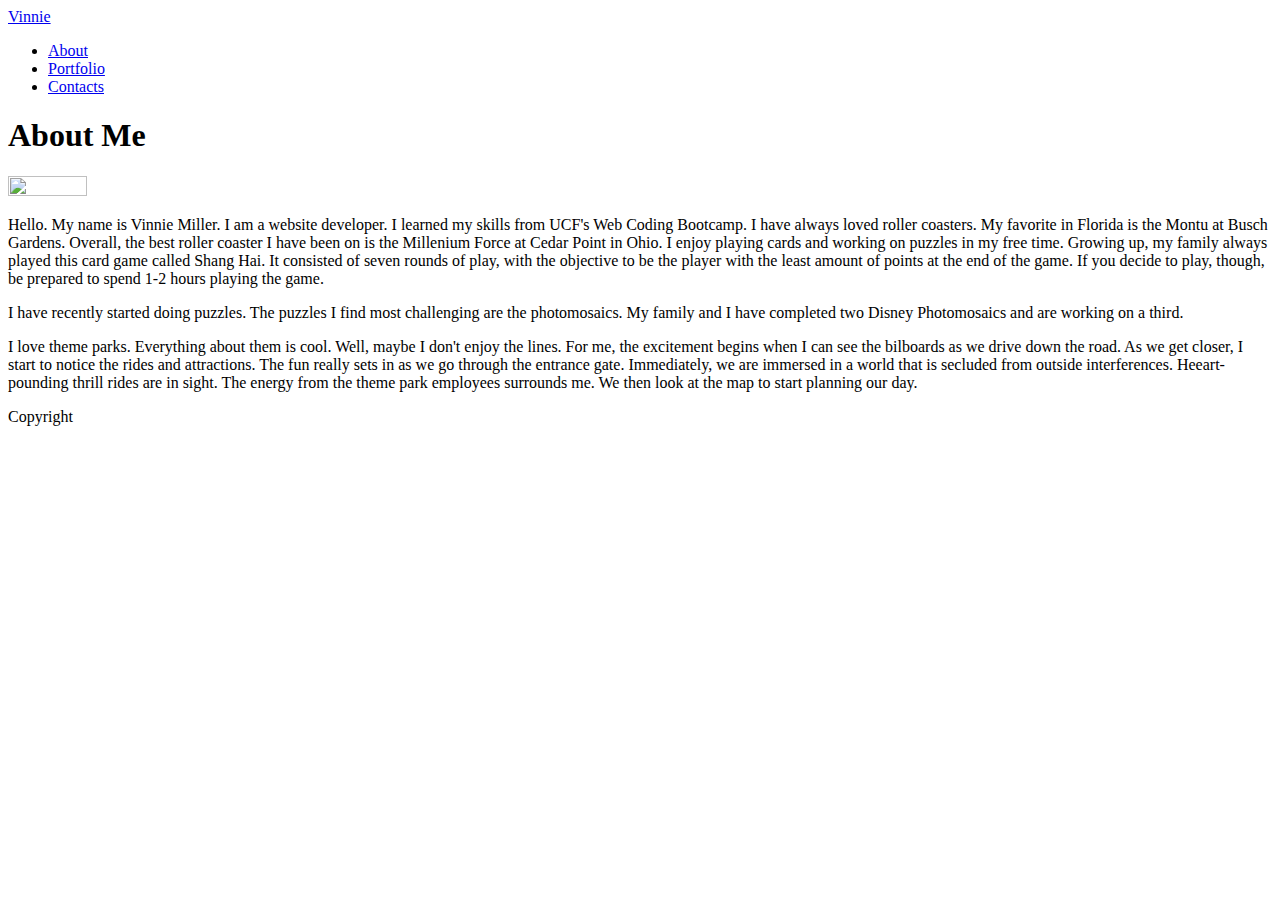
==== index.html @ 76bb171e "These pages are in the best form.  Do not use the others." ====
<!DOCTYPE html>
<html>

<head>
    <meta charset="utf-8">
    <meta http-equiv="X-UA-Compatible" content="IE=edge">
    <title>My Portfolio</title>
    <meta name="viewport" content="width=device-width, initial-scale=1">
    <link rel="stylesheet" type="text/css" media="screen" href="stylereset.css">
    <!-- <link rel="stylesheet" type="text/css" media="screen" href="/assets/css/style.css"> -->
    
</head>
    <header>
        <div class="logo">
            <a href="index.html">Vinnie</a>
        </div>

    
        <nav>
             <ul>
                    <li> <a href="index.html">About</a> </li>
                    <li> <a href="portfolio.html">Portfolio</a> </li>
                    <li> <a href="contacts.html">Contacts</a> </li>
             </ul>
            
         </nav>
    </header>
        
    <body>
    

    <h1>About Me</h1>
    <div class="wrapper">
    <img src="../images/Vprofilepic2.jpg" height="25%" ; width="25%">

    <p>
        Hello. My name is Vinnie Miller. I am a website developer. I learned my skills from UCF's Web Coding Bootcamp. I
        have always loved roller coasters.
        My favorite in Florida is the Montu at Busch Gardens. Overall, the best roller coaster I have been on is the
        Millenium Force at Cedar Point in Ohio.
        I enjoy playing cards and working on puzzles in my free time. Growing up, my family always played this card game
        called Shang Hai. It consisted of
        seven rounds of play, with the objective to be the player with the least amount of points at the end of the
        game. If you decide to play, though, be
        prepared to spend 1-2 hours playing the game. 
    </p>
    <p>
        I have recently started doing puzzles. The puzzles I find most
        challenging are the photomosaics. My
        family and I have completed two Disney Photomosaics and are working on a third.
    </p>
        
    <p>
        I love theme parks. Everything about them is cool. Well, maybe I don't enjoy the lines. For me, the excitement
        begins when I can see the bilboards as we
        drive down the road. As we get closer, I start to notice the rides and attractions. The fun really sets in as we
        go through the entrance gate.
        Immediately, we are immersed in a world that is secluded from outside interferences. Heeart-pounding thrill
        rides are in sight. The energy from the
        theme park employees surrounds me. We then look at the map to start planning our day.
    </p>
    </div>

    <section>
        <footer>
            Copyright
        </footer>
    </section>
    <!-- </div> -->

</body>

</html>
---- assets/css/style.css ----
header {

}

.logo {

    }

nav {

}

body {
    width: 960px;
    padding: 0%;
    margin: 0%;
    font-family: 'Courier New', Courier, monospace;
    font-size: 18px;
    color: #eff3eb;
    background: white;
}
.wrapper {

}

h1 {

}

img {

}

p {

}
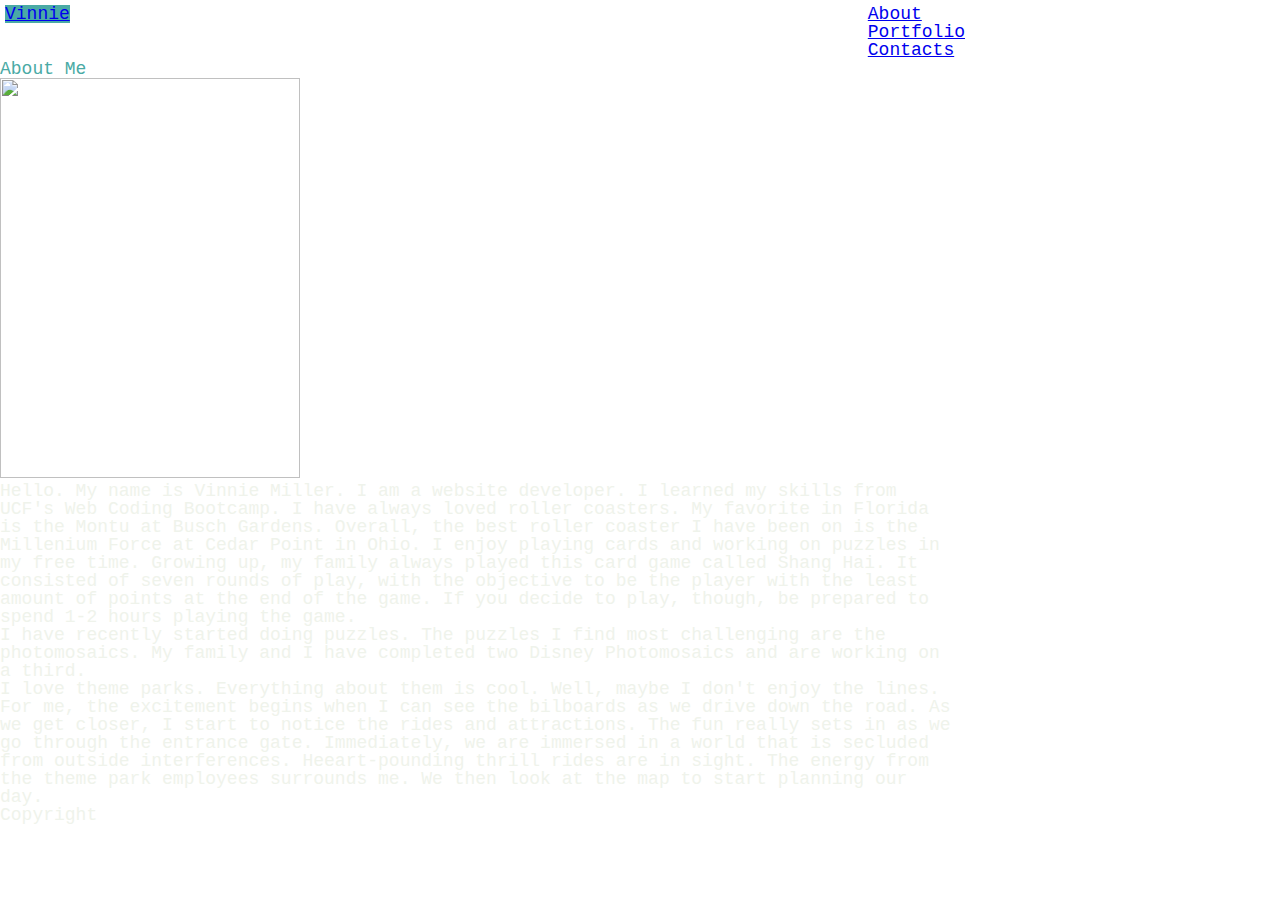
==== commit 55cc6d7d: "These now have the CSS Reset" ====
--- a/index.html
+++ b/index.html
@@ -6,8 +6,8 @@
     <meta http-equiv="X-UA-Compatible" content="IE=edge">
     <title>My Portfolio</title>
     <meta name="viewport" content="width=device-width, initial-scale=1">
-    <link rel="stylesheet" type="text/css" media="screen" href="stylereset.css">
-    <!-- <link rel="stylesheet" type="text/css" media="screen" href="/assets/css/style.css"> -->
+    <link rel="stylesheet" type="text/css" media="screen" href="resetcss.css">
+    <link rel="stylesheet" type="text/css" media="screen" href="/assets/css/style.css">
     
 </head>
     <header>
@@ -31,7 +31,7 @@
 
     <h1>About Me</h1>
     <div class="wrapper">
-    <img src="../images/Vprofilepic2.jpg" height="25%" ; width="25%">
+    <img src="../images/Vprofilepic2.jpg" >
 
     <p>
         Hello. My name is Vinnie Miller. I am a website developer. I learned my skills from UCF's Web Coding Bootcamp. I
--- a/resetcss.css
+++ b/resetcss.css
@@ -0,0 +1,43 @@
+html, body, div, span, applet, object, iframe,
+h1, h2, h3, h4, h5, h6, p, blockquote, pre,
+a, abbr, acronym, address, big, cite, code,
+del, dfn, em, img, ins, kbd, q, s, samp,
+small, strike, strong, sub, sup, tt, var,
+b, u, i, center,
+dl, dt, dd, ol, ul, li,
+fieldset, form, label, legend,
+table, caption, tbody, tfoot, thead, tr, th, td,
+article, aside, canvas, details, embed, 
+figure, figcaption, footer, header, hgroup, 
+menu, nav, output, ruby, section, summary,
+time, mark, audio, video {
+	margin: 0;
+	padding: 0;
+	border: 0;
+	font-size: 100%;
+	font: inherit;
+	vertical-align: baseline;
+}
+/* HTML5 display-role reset for older browsers */
+article, aside, details, figcaption, figure, 
+footer, header, hgroup, menu, nav, section {
+	display: block;
+}
+body {
+	line-height: 1;
+}
+ol, ul {
+	list-style: none;
+}
+blockquote, q {
+	quotes: none;
+}
+blockquote:before, blockquote:after,
+q:before, q:after {
+	content: '';
+	content: none;
+}
+table {
+	border-collapse: collapse;
+	border-spacing: 0;
+}--- a/assets/css/style.css
+++ b/assets/css/style.css
@@ -1,14 +1,20 @@
 
 header {
+    height: 50px;
+    width: 960px;
+    margin: 5px;
+    padding: 0;
 
 }
 
 .logo {
+    float: left;
+    background-color: #4aaaa5;
 
     }
 
 nav {
-
+    float: right;
 }
 
 body {
@@ -20,16 +26,18 @@
     color: #eff3eb;
     background: white;
 }
+
 .wrapper {
 
 }
 
 h1 {
-
+    color: #4aaaa5
 }
 
 img {
-
+    height: 400px;
+    width:  300px;
 }
 
 p {
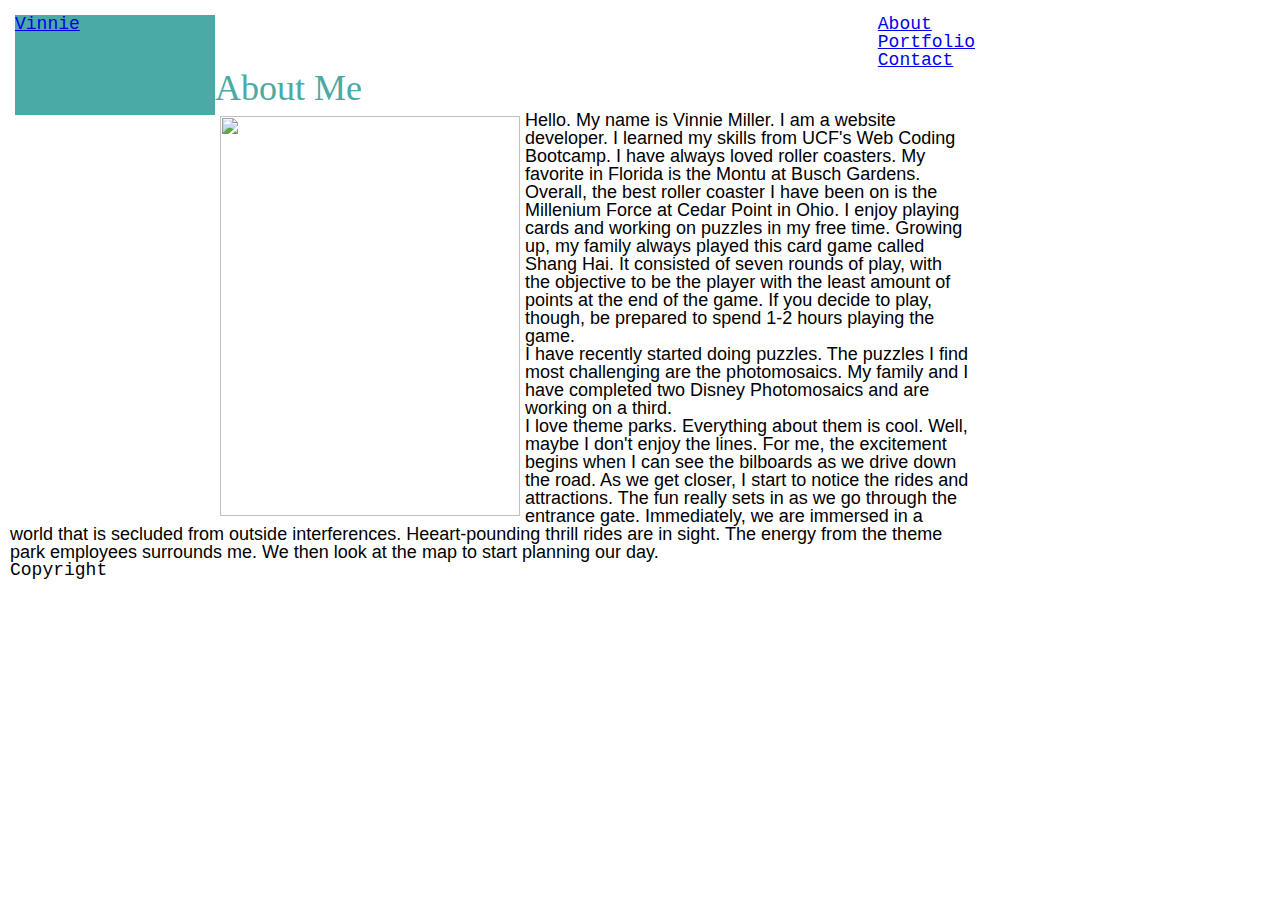
==== commit f6739700: "Web pages with css started" ====
--- a/index.html
+++ b/index.html
@@ -7,23 +7,24 @@
     <title>My Portfolio</title>
     <meta name="viewport" content="width=device-width, initial-scale=1">
     <link rel="stylesheet" type="text/css" media="screen" href="resetcss.css">
-    <link rel="stylesheet" type="text/css" media="screen" href="/assets/css/style.css">
+    <link rel="stylesheet" type="text/css" media="screen" href="style.css">
     
 </head>
     <header>
-        <div class="logo">
-            <a href="index.html">Vinnie</a>
-        </div>
+       <div class="clearfix">
+            <div class="logo">
+                <a href="index.html">Vinnie</a>
+            </div>
 
     
-        <nav>
-             <ul>
+            <nav>
+                <ul>
                     <li> <a href="index.html">About</a> </li>
                     <li> <a href="portfolio.html">Portfolio</a> </li>
-                    <li> <a href="contacts.html">Contacts</a> </li>
-             </ul>
-            
-         </nav>
+                    <li> <a href="contacts.html">Contact</a> </li>
+                </ul>
+            </nav>
+        </div>
     </header>
         
     <body>
@@ -66,7 +67,7 @@
             Copyright
         </footer>
     </section>
-    <!-- </div> -->
+    
 
 </body>
 
--- a/style.css
+++ b/style.css
@@ -0,0 +1,65 @@
+
+header {
+    height: 50px;
+    width: 960px;
+    margin: 5px;
+    padding: 0;
+
+}
+
+.logo {
+    float: left;
+    background-color: #4aaaa5;
+    height: 100px;
+    width: 200px;
+
+    }
+
+nav {
+    float: right;
+    position: relative;
+    }
+
+nav li a {
+    display: inline;
+    
+}
+
+.clearfix::after {
+    content: "";
+    clear: both;
+}
+
+body {
+    width: 960px;
+    padding: 5px;
+    margin: 5px;
+    font-family: 'Courier New', Courier, monospace;
+    font-size: 18px;
+    background: white;
+}
+
+.wrapper {
+
+}
+
+h1 {
+    color: #4aaaa5;
+    font-family: 'Georgia', Times, Times New Roman, serif;
+    font-size: 36px;
+    margin: 5px;
+}
+
+img {
+    height: 400px;
+    width:  300px;
+    float: left;
+    margin: 5px;
+}
+
+p {
+    font-family: Arial, Helvetica, sans-serif;
+    color: black;
+}
+
+
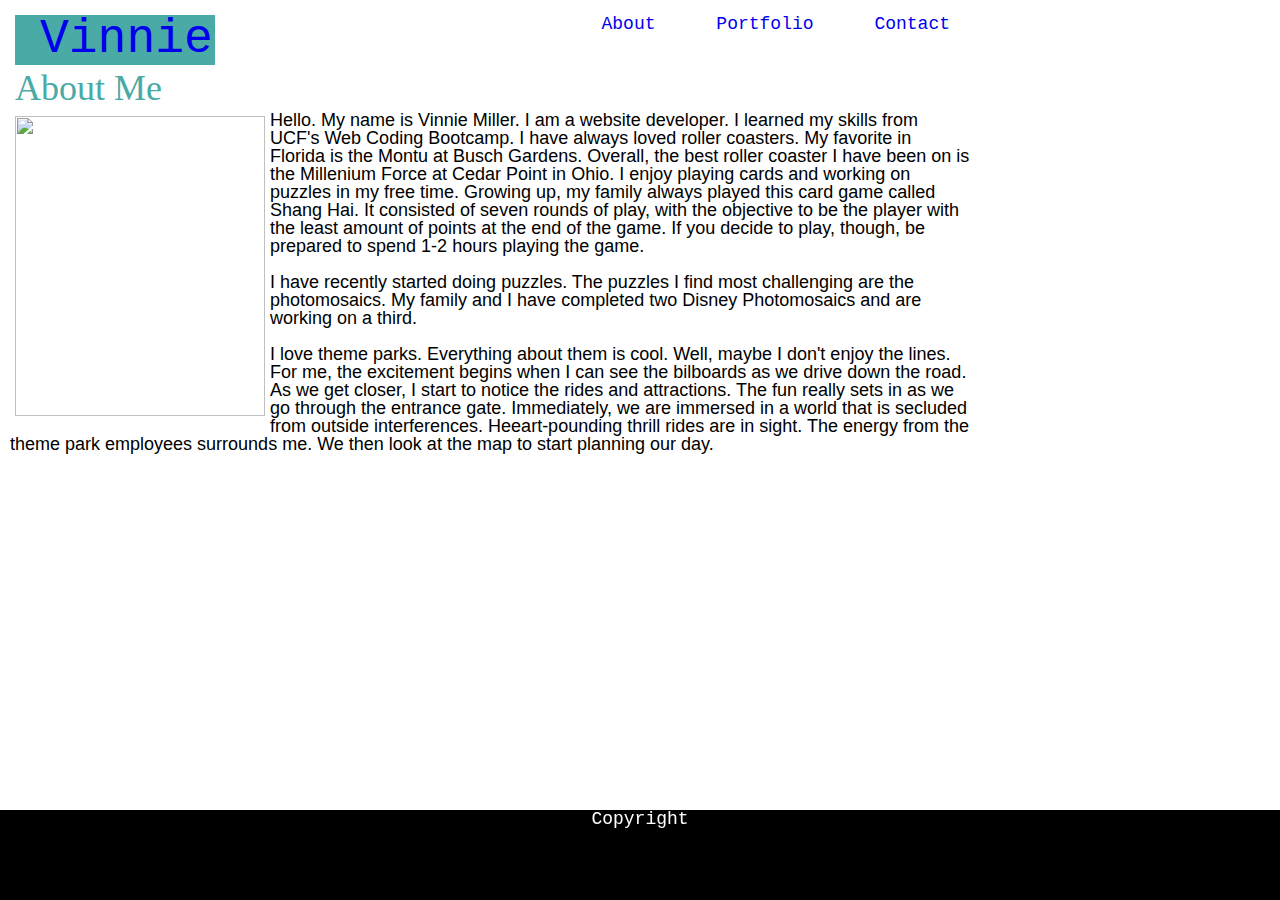
==== commit d006e055: "Updated Navigation and styling" ====
--- a/index.html
+++ b/index.html
@@ -11,20 +11,23 @@
     
 </head>
     <header>
-       <div class="clearfix">
+            
+        <!-- logo -->
             <div class="logo">
-                <a href="index.html">Vinnie</a>
+
+                <a id="logoname" href="index.html">Vinnie</a>
+
             </div>
 
     
-            <nav>
-                <ul>
-                    <li> <a href="index.html">About</a> </li>
-                    <li> <a href="portfolio.html">Portfolio</a> </li>
-                    <li> <a href="contacts.html">Contact</a> </li>
-                </ul>
-            </nav>
-        </div>
+           <!-- navigation -->
+               <nav class="navbar">
+                     <a  href="index.html">About</a> 
+                     <a  href="portfolio.html">Portfolio</a> 
+                     <a  href="contacts.html">Contact</a> 
+                </nav>
+            
+        
     </header>
         
     <body>
@@ -45,12 +48,13 @@
         game. If you decide to play, though, be
         prepared to spend 1-2 hours playing the game. 
     </p>
+    <br>
     <p>
         I have recently started doing puzzles. The puzzles I find most
         challenging are the photomosaics. My
         family and I have completed two Disney Photomosaics and are working on a third.
     </p>
-        
+        <br>
     <p>
         I love theme parks. Everything about them is cool. Well, maybe I don't enjoy the lines. For me, the excitement
         begins when I can see the bilboards as we
@@ -62,11 +66,11 @@
     </p>
     </div>
 
-    <section>
+    
         <footer>
             Copyright
         </footer>
-    </section>
+    
     
 
 </body>
--- a/style.css
+++ b/style.css
@@ -9,20 +9,26 @@
 
 .logo {
     float: left;
+    font-size: 48px;
     background-color: #4aaaa5;
-    height: 100px;
+    height: 50px;
     width: 200px;
+    text-decoration: none;
 
     }
 
-nav {
+#logoname {
+
+    text-decoration: none;
+} 
+
+a {
+    margin: 25px;
+    text-decoration: none;
+}
+.navbar {
     float: right;
-    position: relative;
-    }
 
-nav li a {
-    display: inline;
-    
 }
 
 .clearfix::after {
@@ -39,10 +45,6 @@
     background: white;
 }
 
-.wrapper {
-
-}
-
 h1 {
     color: #4aaaa5;
     font-family: 'Georgia', Times, Times New Roman, serif;
@@ -51,8 +53,8 @@
 }
 
 img {
-    height: 400px;
-    width:  300px;
+    height: 300px;
+    width:  250px;
     float: left;
     margin: 5px;
 }
@@ -62,4 +64,38 @@
     color: black;
 }
 
+footer {
+    position: fixed;
+    left: 0;
+    bottom: 0;
+    height: 10%;
+    width: 100%;
+    background-color: black;
+    color: white;
+    text-align: center;
+  }
 
+  #name {
+    display: block;
+}
+
+#email {
+    display: block;
+
+}
+
+#message {
+    display: block;
+    grid-area: span;
+}
+form {
+    float: left;
+}
+
+ul {
+    list-style-type: none;
+    margin: 0;
+    padding: ;
+    display: inline;
+}
+
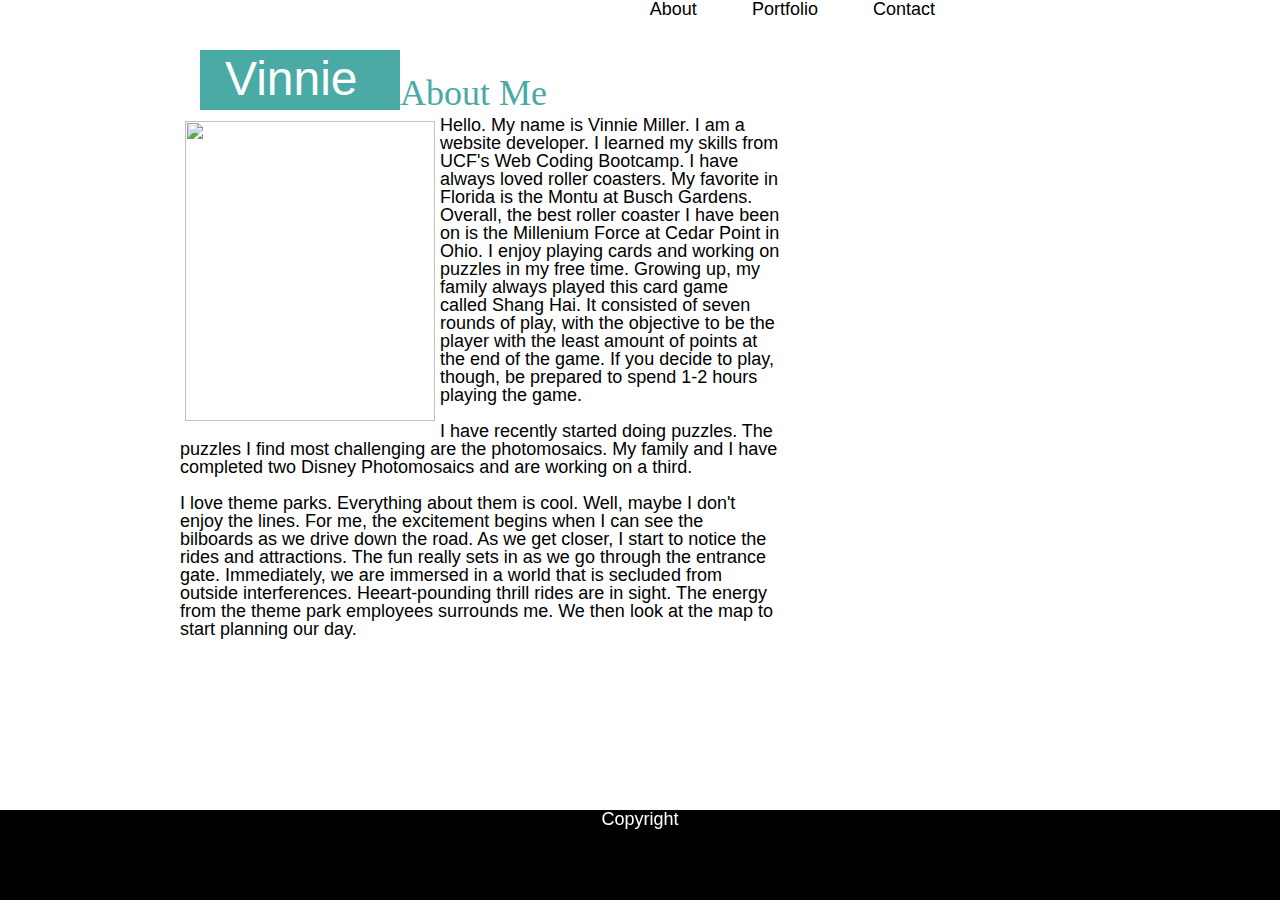
==== commit b194a41c: "used margins to set up logo location" ====
--- a/index.html
+++ b/index.html
@@ -29,12 +29,14 @@
             
         
     </header>
-        
+     <!-- this is the rest of the site    -->
     <body>
-    
+    <div class="wrapper">
 
     <h1>About Me</h1>
-    <div class="wrapper">
+
+    <section id="content">
+
     <img src="../images/Vprofilepic2.jpg" >
 
     <p>
@@ -72,7 +74,7 @@
         </footer>
     
     
-
+    </div>
 </body>
 
 </html>--- a/style.css
+++ b/style.css
@@ -2,50 +2,71 @@
 header {
     height: 50px;
     width: 960px;
-    margin: 5px;
+    margin: 0;
     padding: 0;
 
 }
-
+.wrapper {
+    width: 600px;
+    margin: 0 auto 0 auto;
+    padding: 20px;
+}
 .logo {
     float: left;
     font-size: 48px;
     background-color: #4aaaa5;
+    margin-top: 50px;
+    margin-left: 200px;
     height: 50px;
     width: 200px;
     text-decoration: none;
+    padding-top: 5px;
+    padding-bottom: 5px;
 
     }
 
 #logoname {
 
     text-decoration: none;
+    color: white;
+    font-family: 'Arial', 'Helvetica Neue', Helvetica, sans-serif;
+    text-emphasis: bold;
 } 
 
 a {
     margin: 25px;
     text-decoration: none;
+    color: black;
 }
 .navbar {
     float: right;
 
 }
-
-.clearfix::after {
-    content: "";
-    clear: both;
-}
+/* This is a clearfix */
+/* .clearfix::after { */
+    /* content: ""; */
+    /* clear: both; */
+   /* } */
 
 body {
     width: 960px;
-    padding: 5px;
-    margin: 5px;
-    font-family: 'Courier New', Courier, monospace;
+    padding: 0;
+    margin: 0;
+    font-family: 'Arial', 'Helvetica Neue', Helvetica, sans-serif;
     font-size: 18px;
     background: white;
 }
+.content {
+    width: 960px;
+    margin: 0 auto;
+}
+
+.wrapper {
+
+}
 
 h1 {
+
     color: #4aaaa5;
     font-family: 'Georgia', Times, Times New Roman, serif;
     font-size: 36px;
@@ -62,6 +83,7 @@
 p {
     font-family: Arial, Helvetica, sans-serif;
     color: black;
+    width: 100%;
 }
 
 footer {
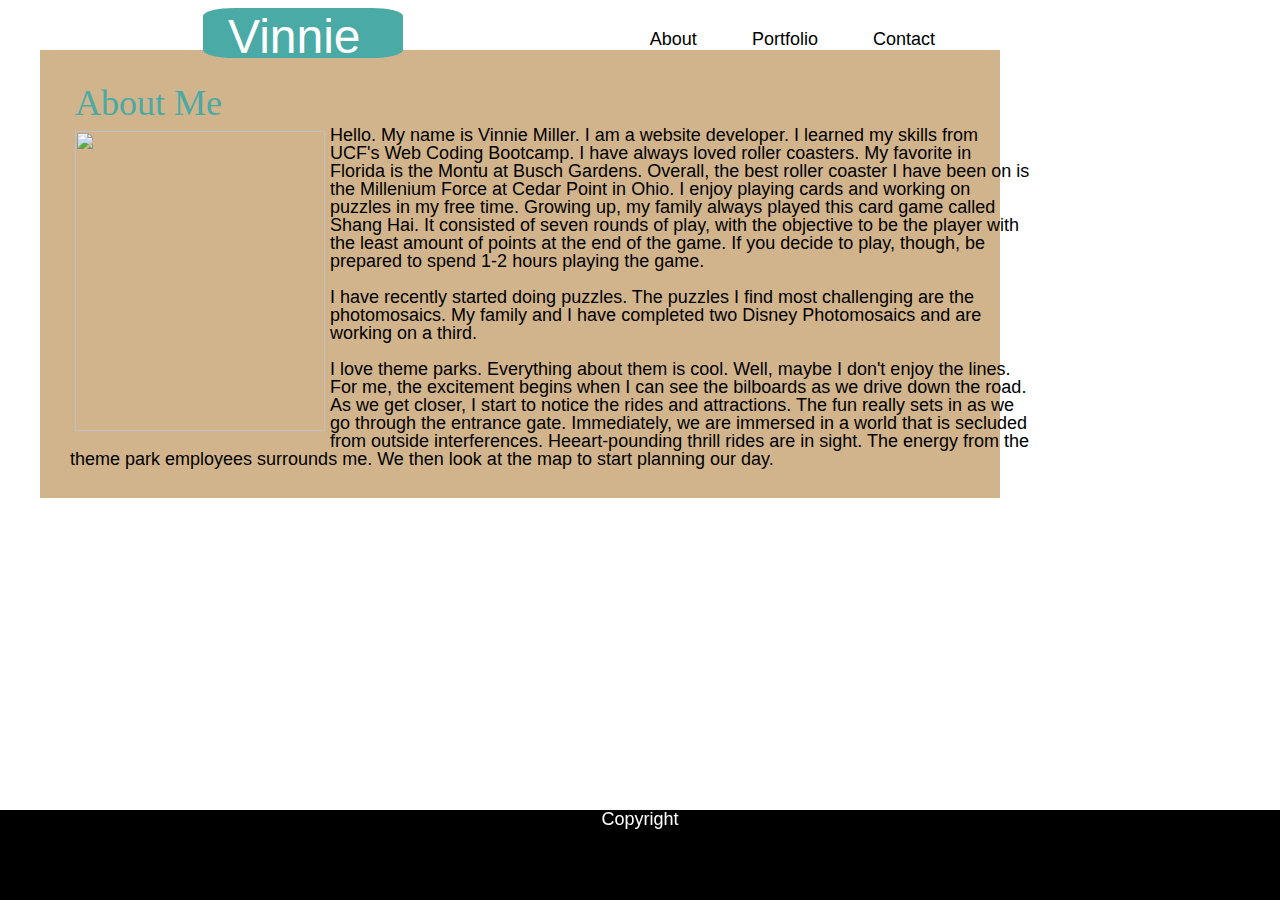
==== commit 435b715d: "final draft" ====
--- a/index.html
+++ b/index.html
@@ -32,10 +32,10 @@
      <!-- this is the rest of the site    -->
     <body>
     <div class="wrapper">
-
+            <section id="content">
     <h1>About Me</h1>
 
-    <section id="content">
+    
 
     <img src="../images/Vprofilepic2.jpg" >
 
@@ -66,6 +66,7 @@
         rides are in sight. The energy from the
         theme park employees surrounds me. We then look at the map to start planning our day.
     </p>
+    </section>
     </div>
 
     
--- a/style.css
+++ b/style.css
@@ -1,4 +1,6 @@
-
+* {
+    box-sizing: border-box;
+}
 header {
     height: 50px;
     width: 960px;
@@ -7,16 +9,24 @@
 
 }
 .wrapper {
-    width: 600px;
-    margin: 0 auto 0 auto;
-    padding: 20px;
+    width: 960px;
+    margin-left: 40px;
+    padding: 30px;
+    background: tan;
+}
+
+#content {
+width: 960px;
+
+
 }
 .logo {
     float: left;
     font-size: 48px;
+    border-radius: 16%;
     background-color: #4aaaa5;
-    margin-top: 50px;
-    margin-left: 200px;
+    margin-top: 8px;
+    margin-left: 203px;
     height: 50px;
     width: 200px;
     text-decoration: none;
@@ -40,6 +50,7 @@
 }
 .navbar {
     float: right;
+    padding-top: 30px;
 
 }
 /* This is a clearfix */
@@ -54,19 +65,18 @@
     margin: 0;
     font-family: 'Arial', 'Helvetica Neue', Helvetica, sans-serif;
     font-size: 18px;
-    background: white;
-}
+    background-image: url(lightgrey.png)
+    }
+
 .content {
     width: 960px;
     margin: 0 auto;
 }
 
-.wrapper {
 
-}
 
 h1 {
-
+    clear: left;
     color: #4aaaa5;
     font-family: 'Georgia', Times, Times New Roman, serif;
     font-size: 36px;
@@ -78,6 +88,7 @@
     width:  250px;
     float: left;
     margin: 5px;
+
 }
 
 p {
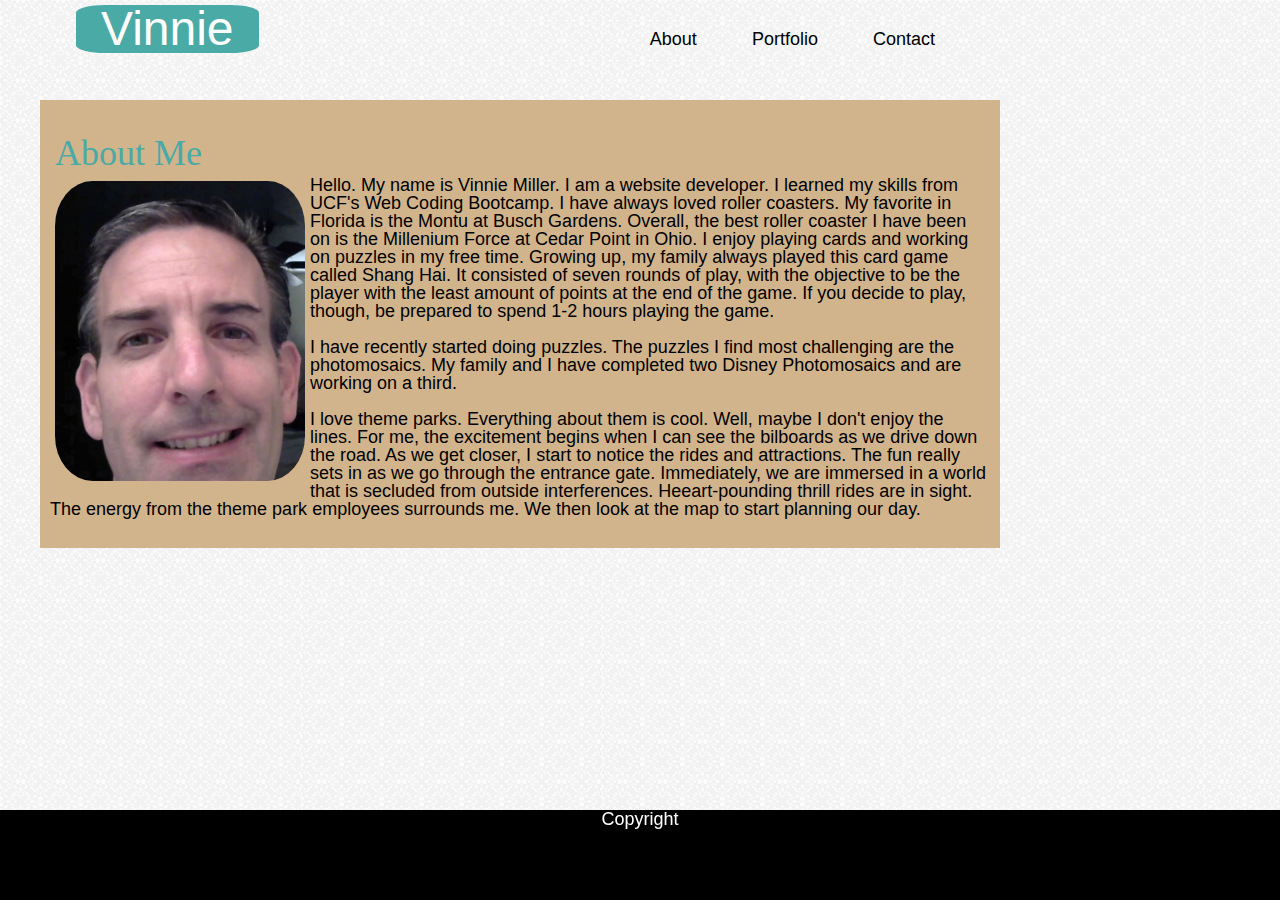
==== commit 5bde2a57: "added sentence to portfolio; added image of disaster dashboard; changed border of images and reduced" ====
--- a/index.html
+++ b/index.html
@@ -37,7 +37,7 @@
 
     
 
-    <img src="../images/Vprofilepic2.jpg" >
+    <img src="assets/images/Vprofilepic2.jpg" >
 
     <p>
         Hello. My name is Vinnie Miller. I am a website developer. I learned my skills from UCF's Web Coding Bootcamp. I
--- a/style.css
+++ b/style.css
@@ -9,14 +9,21 @@
 
 }
 .wrapper {
-    width: 960px;
+    width: 100%;
+    min-height: 100%;
+    margin-top: 50px;
     margin-left: 40px;
-    padding: 30px;
+    margin-right: auto;
+    margin-bottom:5px;
+    padding: 30px 10px;
     background: tan;
+    overflow: hidden;
+    
+    
 }
 
 #content {
-width: 960px;
+width: 100%;
 
 
 }
@@ -25,13 +32,8 @@
     font-size: 48px;
     border-radius: 16%;
     background-color: #4aaaa5;
-    margin-top: 8px;
-    margin-left: 203px;
-    height: 50px;
-    width: 200px;
-    text-decoration: none;
-    padding-top: 5px;
-    padding-bottom: 5px;
+    margin-left: 76px;
+    margin-top: 5px;
 
     }
 
@@ -53,11 +55,11 @@
     padding-top: 30px;
 
 }
-/* This is a clearfix */
-/* .clearfix::after { */
-    /* content: ""; */
-    /* clear: both; */
-   /* } */
+
+ .clearfix::after { 
+    content: "";
+    clear: both;
+    } 
 
 body {
     width: 960px;
@@ -65,7 +67,7 @@
     margin: 0;
     font-family: 'Arial', 'Helvetica Neue', Helvetica, sans-serif;
     font-size: 18px;
-    background-image: url(lightgrey.png)
+    background-image: url(light_grey.png)
     }
 
 .content {
@@ -88,7 +90,15 @@
     width:  250px;
     float: left;
     margin: 5px;
+    border-radius: 15%;
 
+}
+
+.portfolio-img {
+    height: 250px;
+    width:  250px;
+    float: left;
+    margin: 5px;
 }
 
 p {
@@ -125,10 +135,3 @@
     float: left;
 }
 
-ul {
-    list-style-type: none;
-    margin: 0;
-    padding: ;
-    display: inline;
-}
-
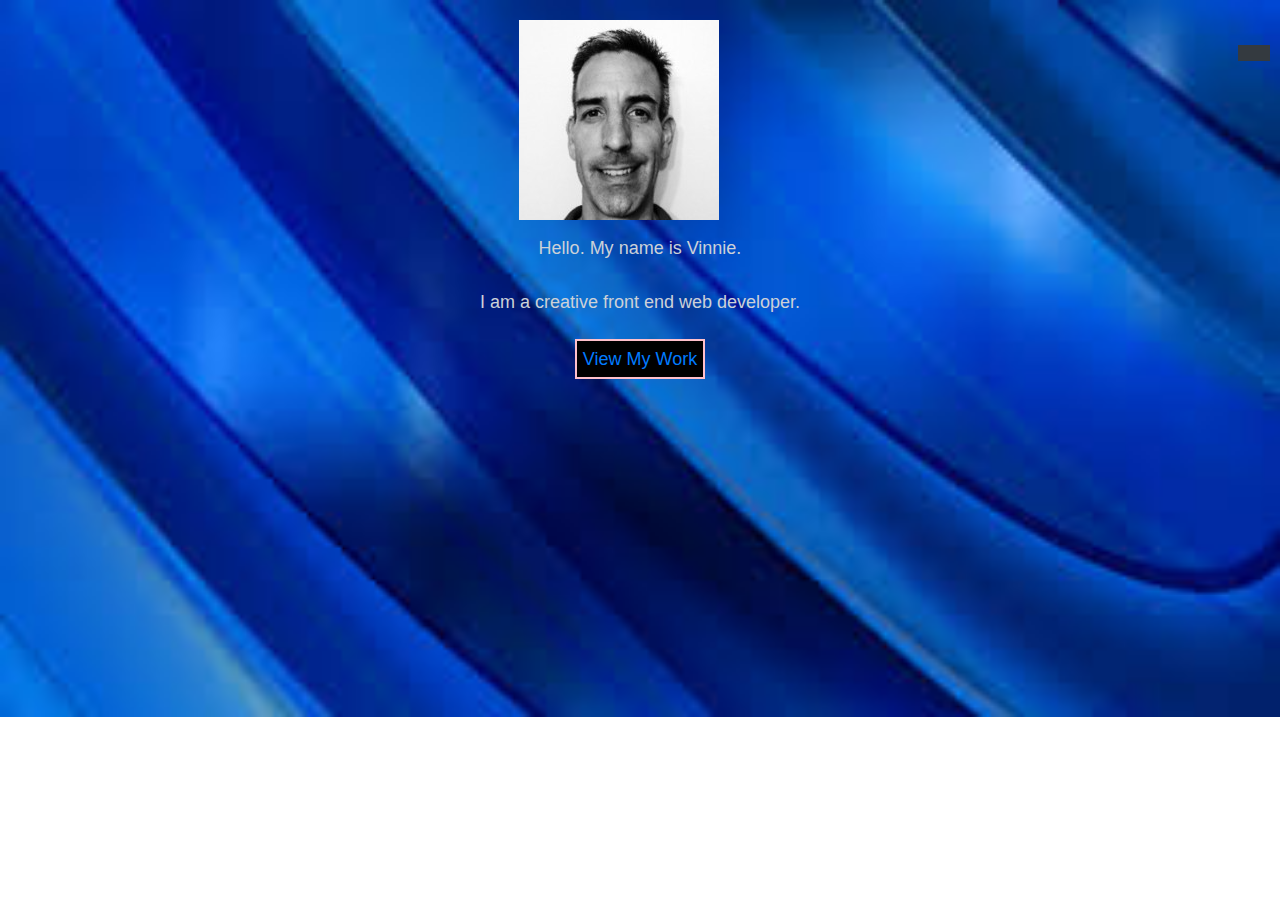
==== commit 89d74d53: "gave it a new look" ====
--- a/index.html
+++ b/index.html
@@ -6,76 +6,62 @@
     <meta http-equiv="X-UA-Compatible" content="IE=edge">
     <title>My Portfolio</title>
     <meta name="viewport" content="width=device-width, initial-scale=1">
+    <link rel="stylesheet" href="https://stackpath.bootstrapcdn.com/bootstrap/4.3.1/css/bootstrap.min.css" integrity="sha384-ggOyR0iXCbMQv3Xipma34MD+dH/1fQ784/j6cY/iJTQUOhcWr7x9JvoRxT2MZw1T" crossorigin="anonymous">
     <link rel="stylesheet" type="text/css" media="screen" href="resetcss.css">
     <link rel="stylesheet" type="text/css" media="screen" href="style.css">
     
 </head>
+
     <header>
             
         <!-- logo -->
-            <div class="logo">
+           <!-- <div class="logo">
+                <a id="logoname" href="index.html">Vinnie</a>
+            </div> -->
+    </header>
 
-                <a id="logoname" href="index.html">Vinnie</a>
-
-            </div>
-
-    
-           <!-- navigation -->
-               <nav class="navbar">
-                     <a  href="index.html">About</a> 
-                     <a  href="portfolio.html">Portfolio</a> 
-                     <a  href="contacts.html">Contact</a> 
-                </nav>
-            
-        
-    </header>
      <!-- this is the rest of the site    -->
     <body>
     <div class="wrapper">
-            <section id="content">
-    <h1>About Me</h1>
+               
+    <nav class="navbar navbar-dark bg-dark">
+        <div class="collapse navbar-collapse" id="navbarNav">
+            <ul class="navbar-nav">
+              <li class="nav-item active">
+                <a class="nav-link" href="index.html">Home <span class="sr-only">(current)</span></a>
+              </li>
+              <li class="nav-item">
+                <a class="nav-link" href="about.html">About</a>
+              </li>
+              <li class="nav-item">
+                <a class="nav-link" href="portfolio.html">Portfolio</a>
+              </li>
+              <li class="nav-item">
+                <a class="nav-link" href="contacts.html">Contact</a>
+              </li>
+              
+            </ul>
+          </div>
+      </nav>
+      <section id="content">
+          <img src="assets/images/Vprofilepic2.jpg" >
+        <p>Hello. My name is Vinnie.</p>
+        <p>I am a creative front end web developer.</p>
 
+        <button id="intro-button"><a class="intro-button" href="portfolio.html" >View My Work</a></button>
+
+
+        </section>
+</div>
     
+        
 
-    <img src="assets/images/Vprofilepic2.jpg" >
 
-    <p>
-        Hello. My name is Vinnie Miller. I am a website developer. I learned my skills from UCF's Web Coding Bootcamp. I
-        have always loved roller coasters.
-        My favorite in Florida is the Montu at Busch Gardens. Overall, the best roller coaster I have been on is the
-        Millenium Force at Cedar Point in Ohio.
-        I enjoy playing cards and working on puzzles in my free time. Growing up, my family always played this card game
-        called Shang Hai. It consisted of
-        seven rounds of play, with the objective to be the player with the least amount of points at the end of the
-        game. If you decide to play, though, be
-        prepared to spend 1-2 hours playing the game. 
-    </p>
-    <br>
-    <p>
-        I have recently started doing puzzles. The puzzles I find most
-        challenging are the photomosaics. My
-        family and I have completed two Disney Photomosaics and are working on a third.
-    </p>
-        <br>
-    <p>
-        I love theme parks. Everything about them is cool. Well, maybe I don't enjoy the lines. For me, the excitement
-        begins when I can see the bilboards as we
-        drive down the road. As we get closer, I start to notice the rides and attractions. The fun really sets in as we
-        go through the entrance gate.
-        Immediately, we are immersed in a world that is secluded from outside interferences. Heeart-pounding thrill
-        rides are in sight. The energy from the
-        theme park employees surrounds me. We then look at the map to start planning our day.
-    </p>
-    </section>
-    </div>
-
-    
-        <footer>
-            Copyright
-        </footer>
+              <script src="https://code.jquery.com/jquery-3.3.1.slim.min.js" integrity="sha384-q8i/X+965DzO0rT7abK41JStQIAqVgRVzpbzo5smXKp4YfRvH+8abtTE1Pi6jizo" crossorigin="anonymous"></script>
+              <script src="https://cdnjs.cloudflare.com/ajax/libs/popper.js/1.14.7/umd/popper.min.js" integrity="sha384-UO2eT0CpHqdSJQ6hJty5KVphtPhzWj9WO1clHTMGa3JDZwrnQq4sF86dIHNDz0W1" crossorigin="anonymous"></script>
+              <script src="https://stackpath.bootstrapcdn.com/bootstrap/4.3.1/js/bootstrap.min.js" integrity="sha384-JjSmVgyd0p3pXB1rRibZUAYoIIy6OrQ6VrjIEaFf/nJGzIxFDsf4x0xIM+B07jRM" crossorigin="anonymous"></script>
     
     
-    </div>
 </body>
 
 </html>--- a/style.css
+++ b/style.css
@@ -1,137 +1,349 @@
-* {
+
+header {
+  height: 20px;
+}
+
+body {
+    font-family: Arial, "Helvetica Neue", Helvetica, sans-serif;
+    font-size: 18px;
+    line-height: 34px;
+    color: #ccd1d8;
+    background: url("./assets/images/blue_background_diagonal.jpg") no-repeat;
+    background-size: cover;
+    text-align: center;
+  }
+  
+  * {
     box-sizing: border-box;
+  }
+  
+  /* general */
+  .card {
+    clear: left;
+  }
+  
+  .container {
+    width: 100%;
+    max-width: 960px;
+    margin: 0 auto;
+    clear: both;
+  }
+  
+  h1,
+  h2,
+  h3,
+  p {
+    margin-bottom: 20px;
+  }
+  
+  p:last-child {
+    margin-bottom: 0;
+  }
+  
+  h1,
+  h2,
+  h3 {
+    font-family: Georgia, Times, "Times New Roman", serif;
+    font-weight: 700;
+    color: #e2f3d8;
+  }
+
+#intro-button {
+  background-color: black;
+  border-style: solid;
+  border-color: pink;
 }
-header {
+  .intro-button:hover {
+    text-decoration: none;
+  }
+
+  #photo-puzzle-m {
+    height: 400px;
+    width: 300px;
+  }
+  #photo-puzzle-p {
+    height: 300px;
+    width: 400px;
+  }
+  
+  h1 {
+    padding-bottom: 20px;
+    font-size: 30px;
+    line-height: 49px;
+    /* border-bottom: 3px solid #dddddd; */
+    float: left;
+    clear:right;
+  }
+  
+  h2,
+  h3 {
+    font-size: 22px;
+  }
+  
+  /* header */
+  
+  #masthead {
+    position: fixed;
+    z-index: 99;
+    width: 100%;
+    margin: 0 0 30px;
+    overflow: auto;
+    color: #ffffff;
+    background: #ffffff;
+    border-bottom: 2px solid #cccccc;
+  }
+  
+  #logo {
+    float: left;
+    width: 250px;
+    height: 90px;
+    font-family: Georgia, Times, "Times New Roman", serif;
+    font-size: 30px;
+    font-weight: 700;
+    line-height: 90px;
+    color: #ffffff;
+    text-align: center;
+    text-decoration: none;
+    background: #4aaaa5;
+  }
+  
+  nav {
+    float: right;
+    margin-top: 25px;
+  }
+  
+  nav a {
+    display: inline-block;
+    padding-left: 15px;
+    margin-left: 15px;
+    line-height: 18px;
+    color: #999;
+    text-decoration: none;
+    border-left: 1px solid #efefef;
+  }
+  
+  nav a:first-child {
+    border-left: 0 none;
+  }
+  
+  .navbar {
+    margin-right: 10px;
+  }
+  
+  /* footer */
+  
+  footer {
+    /* position: relative; */
+
+    padding: 30px 0;
+    clear: both;
+    font-size: 12px;
+    color: #ffffff;
+    color: #cccccc;
+    text-align: center;
+    background: #666666;
+    border-top: 8px solid #4aaaa5;
     height: 50px;
-    width: 960px;
+  }
+  
+  h3, h2 {
+    padding-bottom: 20px;
+    margin-bottom: 15px;
+    line-height: 22px;
+    /* border-bottom: 2px solid #eeeeee; */
+  }
+  
+  /* main */
+  
+  #main-container {
+    padding-top: 130px;
+    min-height: calc(100vh - 70px);
+  }
+  
+  .main-section {
+    float: left;
+    width: 100%;
+    max-width: 960px;
+    padding: 30px;
+    margin: 0 0 40px;
+    background: lightgray;
+    border: 1px solid #dddddd;
+  }
+  .wrapper {
+    clear: left;
+    margin-bottom: -25px;
+  }
+
+  .footer,.push {
+    height: 25px;
+  }
+  /* portfolio page */
+  
+  .work {
+    position: relative;
+    float: left;
+    width: 274px;
+    margin: 20px 0 25px;
+    overflow: auto;
+  }
+  
+  .work:nth-child(even) {
+    margin-right: 40px;
+  }
+  
+  .work img {
+    width: 100%;
+    border: 0 none;
+    opacity: 0.8;
+  }
+  
+  .work h3 {
+    position: absolute;
+    bottom: 20px;
+    width: 100%;
+    padding: 15px;
+    margin-bottom: 0;
+    font-weight: 300;
+    line-height: 30px;
+    color: #ffffff;
+    text-align: center;
+    background: #4aaaa5;
+    border-bottom: 0;
+  }
+  
+  .auth-image {
+    float: left;
+    width: 200px;
+    height: auto;
+    margin-top: 10px;
+    margin-right: 25px;
+  }
+
+  .portfolio-img {
+    height: 200px;
+    width: 200px;
+    border-radius: 25px;
+  }
+  
+  /* contact page */
+  
+  #contact-form ul {
+    margin-bottom: 20px;
+    list-style-type: none;
+  }
+  
+  #contact-form li {
+    margin-bottom: 10px;
+    
+  }
+  /* #favicons-footer {
+  
+  
+  } */
+  
+  label,
+  input[type=text],
+  input[type=email],
+  textarea {
+    display: block;
+    width: 100%;
+  }
+  
+  input[type=text],
+  input[type=email],
+  textarea {
+    height: 35px;
+    padding: 0 10px;
+    font-size: 14px;
+    border: 1px solid #dddddd;
+  }
+  
+  textarea {
+    height: 200px;
+  }
+  
+  input[type=submit] {
+    padding: 10px 30px;
+    font-size: 18px;
+    color: #ffffff;
+    cursor: pointer;
+    background: #4aaaa5;
+    border: 0 none;
+  }
+  
+  @media screen and (max-width: 980px) {
+  * {
+    box-sizing: border-box;
+    }
+    body {  
+      background: url("light_grey.png");
+      }
+  
+  #main-container {
+      padding-top: 130px;
+      padding-left: 50px;
+      padding-right: 260px;
+      padding-bottom: 500px;
+  }
+  #main-section {
+    margin-top: 170px;
+    margin-right: 10;
+    margin-left: 10;
+    margin-bottom: 250px;
+    height: auto;
+    width: 644px;
+  
+  }
+  .main-section {
+    width: 644px;
     margin: 0;
-    padding: 0;
-
-}
-.wrapper {
-    width: 100%;
-    min-height: 100%;
-    margin-top: 50px;
-    margin-left: 40px;
-    margin-right: auto;
-    margin-bottom:5px;
-    padding: 30px 10px;
-    background: tan;
-    overflow: hidden;
+    }
+  }
+  
+  
+  
+  @media screen and (max-width: 768px) {
+  * {
+    box-sizing: border-box;
+  }
+    body {
+      background: tan;
+  }
+    .main-section {
+         padding: 0;
+    }
+  
     
-    
-}
-
-#content {
-width: 100%;
-
-
-}
-.logo {
-    float: left;
-    font-size: 48px;
-    border-radius: 16%;
-    background-color: #4aaaa5;
-    margin-left: 76px;
-    margin-top: 5px;
-
+  }
+  
+  @media screen and (max-width: 640px) {
+  * {
+    box-sizing: border-box;
+  }
+    body {
+      background: #eeeeee;
+      }
+  #masthead {
+   position: static;
+  }
+  #main-container{
+    padding-top: 40px;
+  }
+  .main-section {
+    padding:5px 20px 600px; 
+  }
+  p {
+    margin-right: 3px;
+    clear: left;
+  }
+  a #logo{
+  clear: right;
+  }
+    nav {
+  float:left;
+  margin: auto;
+  
     }
-
-#logoname {
-
-    text-decoration: none;
-    color: white;
-    font-family: 'Arial', 'Helvetica Neue', Helvetica, sans-serif;
-    text-emphasis: bold;
-} 
-
-a {
-    margin: 25px;
-    text-decoration: none;
-    color: black;
-}
-.navbar {
-    float: right;
-    padding-top: 30px;
-
-}
-
- .clearfix::after { 
-    content: "";
-    clear: both;
-    } 
-
-body {
-    width: 960px;
-    padding: 0;
-    margin: 0;
-    font-family: 'Arial', 'Helvetica Neue', Helvetica, sans-serif;
-    font-size: 18px;
-    background-image: url(light_grey.png)
-    }
-
-.content {
-    width: 960px;
-    margin: 0 auto;
-}
-
-
-
-h1 {
-    clear: left;
-    color: #4aaaa5;
-    font-family: 'Georgia', Times, Times New Roman, serif;
-    font-size: 36px;
-    margin: 5px;
-}
-
-img {
-    height: 300px;
-    width:  250px;
-    float: left;
-    margin: 5px;
-    border-radius: 15%;
-
-}
-
-.portfolio-img {
-    height: 250px;
-    width:  250px;
-    float: left;
-    margin: 5px;
-}
-
-p {
-    font-family: Arial, Helvetica, sans-serif;
-    color: black;
-    width: 100%;
-}
-
-footer {
-    position: fixed;
-    left: 0;
-    bottom: 0;
-    height: 10%;
-    width: 100%;
-    background-color: black;
-    color: white;
-    text-align: center;
-  }
-
-  #name {
-    display: block;
-}
-
-#email {
-    display: block;
-
-}
-
-#message {
-    display: block;
-    grid-area: span;
-}
-form {
-    float: left;
-}
-
+  }
+  
+  